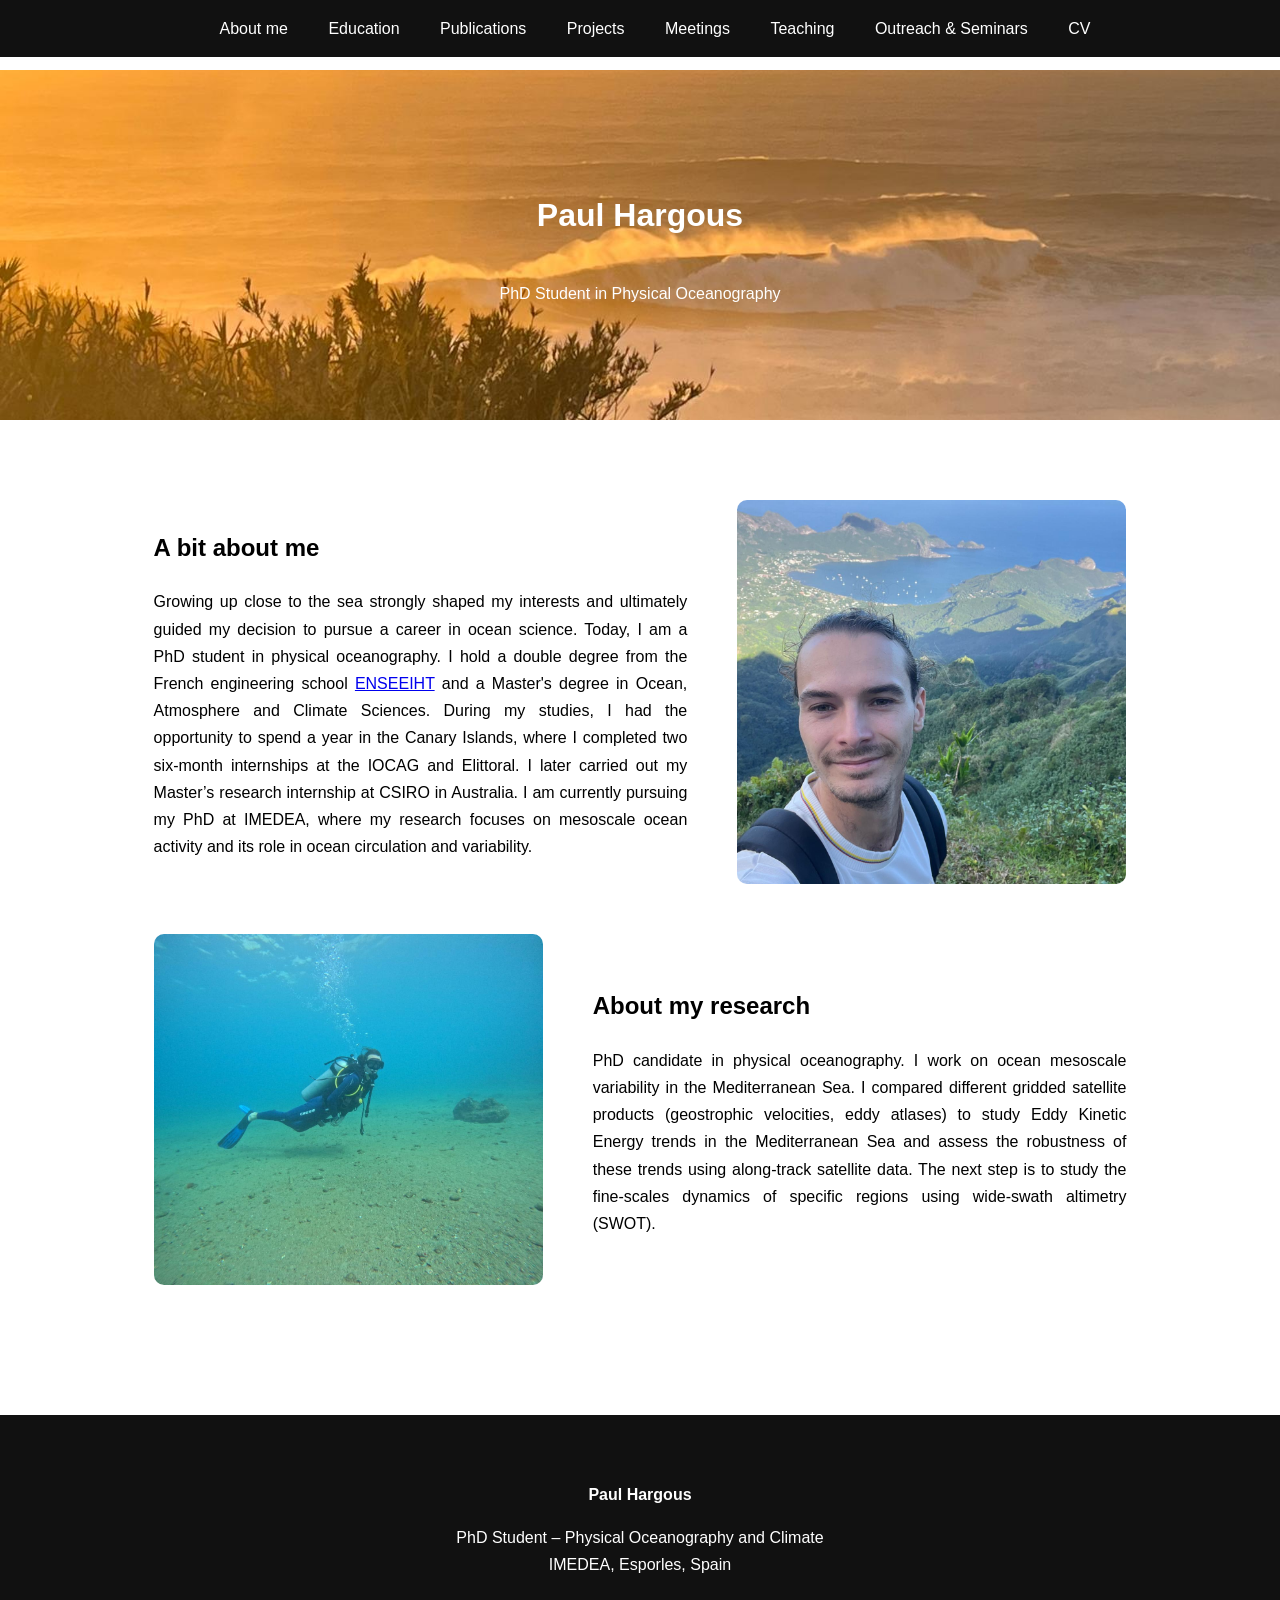
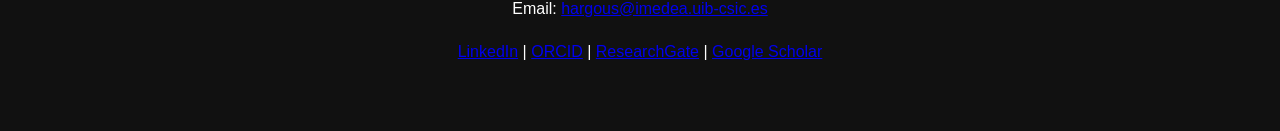
==== index.html @ d8c6036f "Refactor personal and research description in index.html" ====
<!DOCTYPE html>
<html>

<head>
<title>Paul Hargous - PhD Student</title>
<link rel="stylesheet" href="style.css">
<meta charset="UTF-8">
</head>

<body>

<nav>
<a href="index.html">About me</a>
<a href="education.html">Education</a>
<a href="publications.html">Publications</a>
<a href="projects.html">Projects</a>
<a href="meetings.html">Meetings</a>
<a href="teaching.html">Teaching</a>
<a href="outreach.html">Outreach & Seminars</a>
<a href="cv.html">CV</a>
</nav>

<!-- HERO -->

<header class="hero" style="background-image:url('images/nazare.png'); height:350px;">
<h1>Paul Hargous</h1>
<p>PhD Student in Physical Oceanography</p>
</header>

<section class="content" style="margin-bottom: 10px; padding-bottom: 0;">
<!-- ABOUT ME -->

<div class="section-flex">
<div class="text-block" style="text-align: justify;">

<h2>A bit about me</h2>
<p>
Growing up close to the sea strongly shaped my interests and ultimately guided my decision
to pursue a career in ocean science. 
Today, I am a PhD student in physical oceanography. I hold a double degree from the French 
engineering school <a href="https://www.enseeiht.fr/fr/index.html" target="_blank">ENSEEIHT</a>
and a Master's degree in Ocean, Atmosphere and Climate Sciences.
During my studies, I had the opportunity to spend a year in the Canary Islands, where I 
completed two six-month internships at the IOCAG and Elittoral. I later carried out my 
Master’s research internship at CSIRO in Australia.
I am currently pursuing my PhD at IMEDEA, where my research focuses on mesoscale ocean 
activity and its role in ocean circulation and variability.
</p>
</div>
<img src="images/moi.png" width="200" style="border-radius:10px;">
</div>

</section>

<!-- BACKGROUND IMAGE -->
<!--
<div class="separator" style="background-image:url('images/figure_eke.png');"></div>

<section class="content">
-->
<!-- RESEARCH -->
<section class="content" style="margin-top: 10px; padding-top: 0;">
<div class="section-flex" style="flex-direction: row-reverse; justify-content: flex-start;">
<div class="text-block" style="text-align: justify;">
<h2>About my research</h2>
<p>
PhD candidate in physical oceanography. I work on ocean mesoscale variability 
in the Mediterranean Sea. I compared different gridded satellite products 
(geostrophic velocities, eddy atlases) to study Eddy Kinetic Energy trends in 
the Mediterranean Sea and assess the robustness of these trends using along-track 
satellite data. The next step is to study the fine-scales dynamics of specific 
regions using wide-swath altimetry (SWOT).
</p>
</div>
<img src="images/moiplongee.png" width="200" style="border-radius:10px;">
</div>

</section>

<footer class="footer">

<p><strong>Paul Hargous</strong></p>

<p>
PhD Student – Physical Oceanography and Climate<br>
IMEDEA, Esporles, Spain
</p>

<p>
Email:
<a href="mailto:hargous@imedea.uib-csic.es">
hargous@imedea.uib-csic.es
</a>
</p>

<p>
<a href="https://www.linkedin.com/in/paul-hargous-964874195/" target="_blank">LinkedIn</a> |
<a href="https://orcid.org/0009-0008-0964-6920" target="_blank">ORCID</a> |
<a href="https://www.researchgate.net/profile/Paul-Hargous" target="_blank">ResearchGate</a> |
<a href="https://scholar.google.com/citations?hl=en&user=XVpgIv8AAAAJ" target="_blank">Google Scholar</a>
</p>

</footer>

</body>
</html>
---- style.css ----
body {
    margin: 0;
    font-family: Arial, sans-serif;
    line-height: 1.7;
    padding-top: 70px;
}

/* NAVBAR */

nav {
    position: fixed;
    top: 0;
    width: 100%;
    background: #111;
    padding: 15px;
    text-align: center;
    z-index: 1000;
}

nav a {
    color: white;
    margin: 0 18px;
    text-decoration: none;
    font-size: 16px;
}

nav a:hover {
    opacity: 0.7;
}

/* HERO IMAGE */

.hero {
    background-size: cover;
    background-position: center;
    color: white;
    height: 150px;
    display: flex;
    flex-direction: column;
    justify-content: center;
    align-items: center;
}

/* CONTENT AREA */

.content {
    padding: 80px 12%;
}

/* FLEX SECTIONS */

.section-flex {
    display: flex;
    align-items: center;
    justify-content: space-between;
    gap: 50px;
    margin-bottom: 50px;
}

.section-flex img {
    width: 40%;
    border-radius: 10px;
}

.text-block {
    width: 55%;
}

/* ALTERNATING LAYOUT */

.section-flex.reverse {
    flex-direction: row-reverse;
}

/* BACKGROUND SEPARATOR IMAGE */

.separator {
    height: 100px;
    background-size: cover;
    background-position: center;
}

/* FOOTER */

.footer {
    background: #111;
    color: white;
    padding: 50px;
    text-align: center;
}


/* Publications */
.pub-card{
background:#f2f2f2;
border:1px solid #ccc;
padding:18px;
margin-bottom:20px;
box-shadow:0 2px 4px rgba(0,0,0,0.1);
}

.pub-card summary{
display:flex;
justify-content:space-between;
align-items:center;
cursor:pointer;
list-style:none;
}

.pub-text{
flex:1;
}

.arrow{
font-size:18px;
color:#888;
transition:transform 0.2s;
}

.pub-card[open] .arrow{
transform:rotate(90deg);
}

.pub-extra{
margin-top:15px;
}

.abstract-title{
font-weight:bold;
margin-bottom:5px;
}

.pub-figure{
max-width:500px;
width:100%;
margin-top:10px;
border-radius:6px;
}
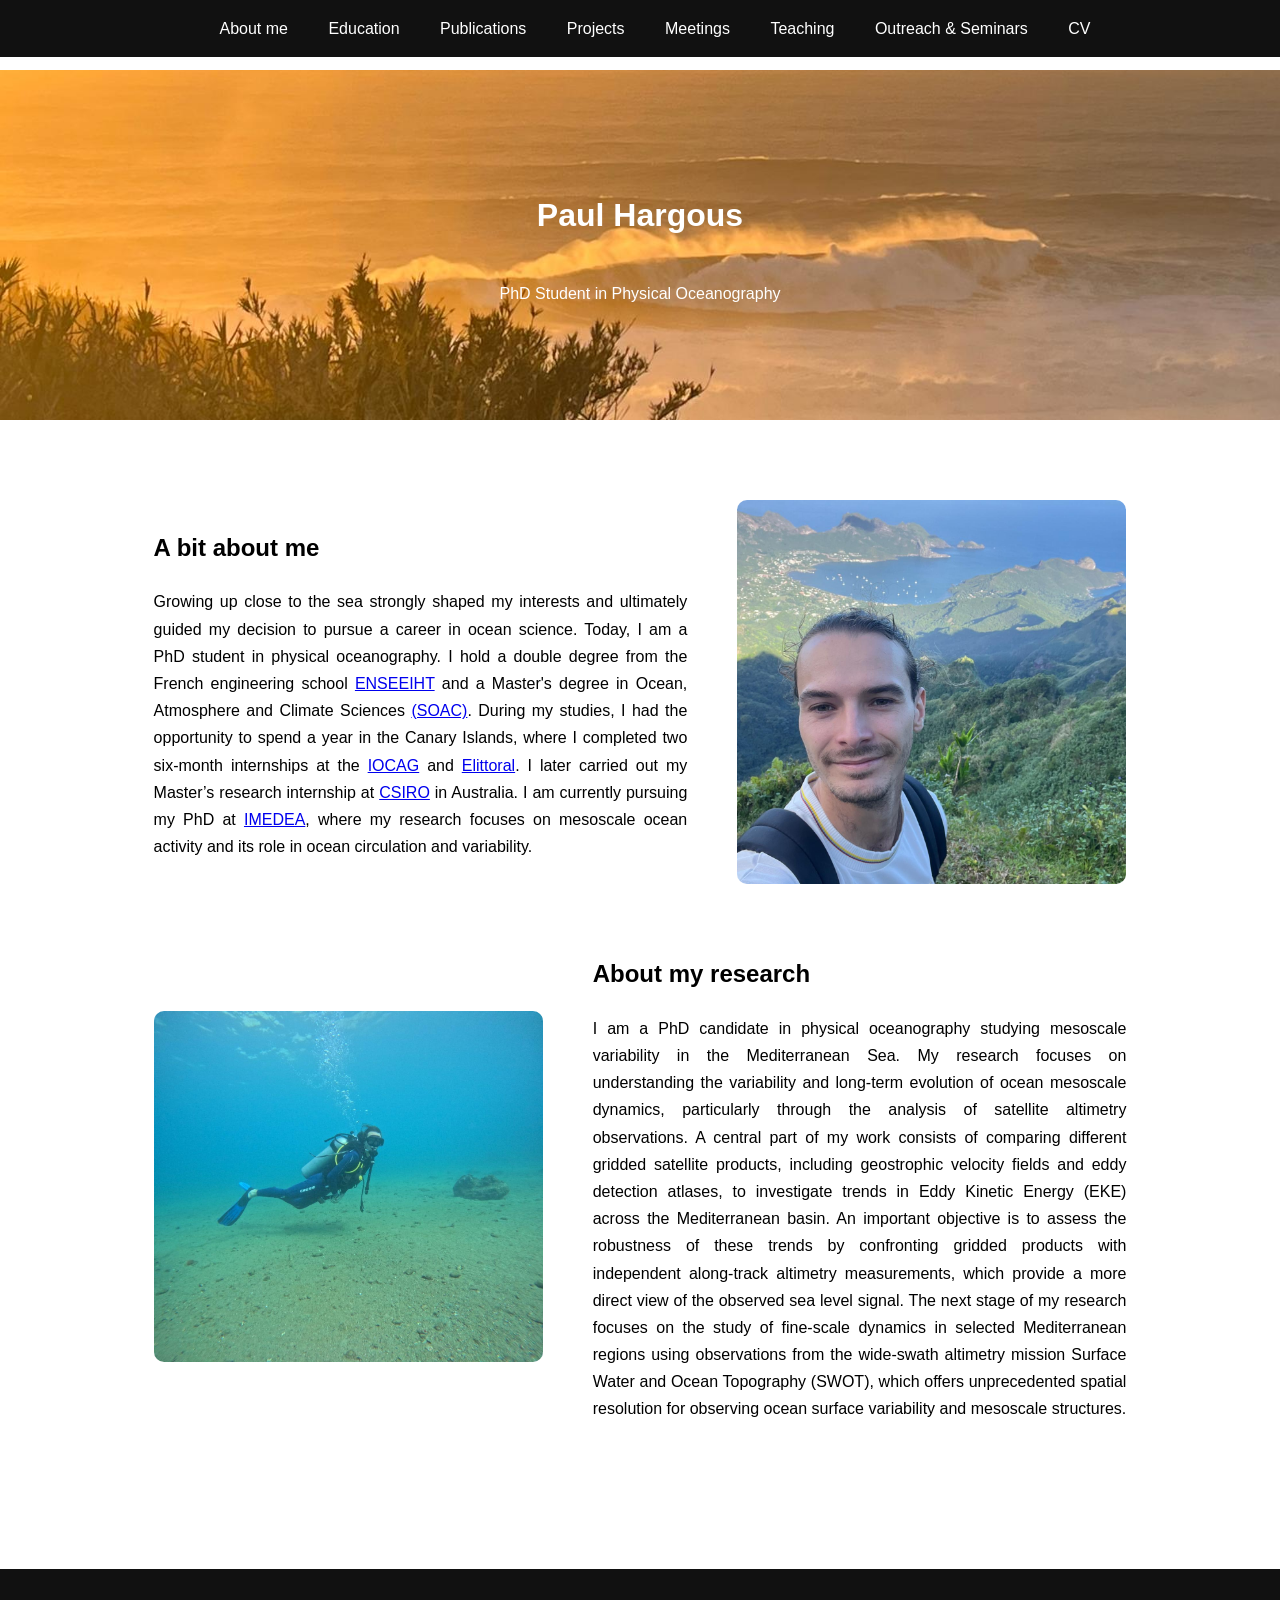
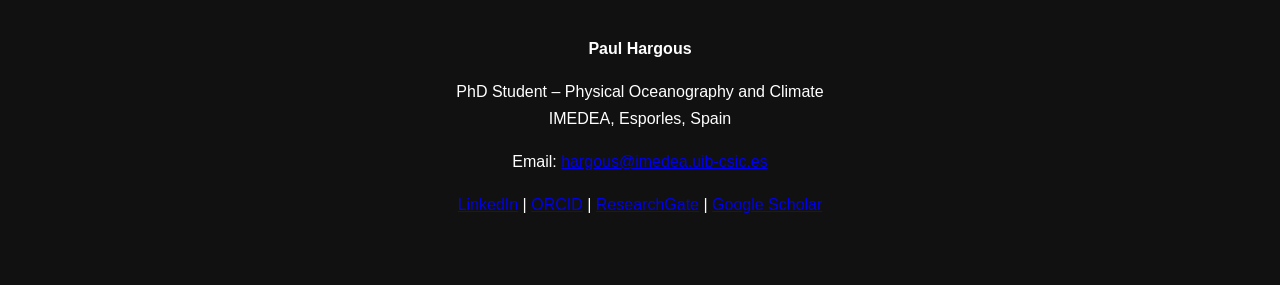
==== commit b4ebf9d7: "Enhance academic and research descriptions with links Updated the description of academic background" ====
--- a/index.html
+++ b/index.html
@@ -39,12 +39,14 @@
 to pursue a career in ocean science. 
 Today, I am a PhD student in physical oceanography. I hold a double degree from the French 
 engineering school <a href="https://www.enseeiht.fr/fr/index.html" target="_blank">ENSEEIHT</a>
-and a Master's degree in Ocean, Atmosphere and Climate Sciences.
+and a Master's degree in Ocean, Atmosphere and Climate Sciences
+<a href="https://master-soac-toulouse.obs-mip.fr/" target="_blank">(SOAC)</a>.
 During my studies, I had the opportunity to spend a year in the Canary Islands, where I 
-completed two six-month internships at the IOCAG and Elittoral. I later carried out my 
-Master’s research internship at CSIRO in Australia.
-I am currently pursuing my PhD at IMEDEA, where my research focuses on mesoscale ocean 
-activity and its role in ocean circulation and variability.
+completed two six-month internships at the <a href="https://iocag.ulpgc.es/" target="_blank">IOCAG</a>
+and <a href="https://www.elittoral.es/" target="_blank">Elittoral</a>. I later carried out my 
+Master’s research internship at <a href="https://www.csiro.au/en/" target="_blank">CSIRO</a> in Australia.
+I am currently pursuing my PhD at <a href="https://imedea.uib-csic.es/" target="_blank">IMEDEA</a>, 
+where my research focuses on mesoscale ocean activity and its role in ocean circulation and variability.
 </p>
 </div>
 <img src="images/moi.png" width="200" style="border-radius:10px;">
@@ -64,12 +66,17 @@
 <div class="text-block" style="text-align: justify;">
 <h2>About my research</h2>
 <p>
-PhD candidate in physical oceanography. I work on ocean mesoscale variability 
-in the Mediterranean Sea. I compared different gridded satellite products 
-(geostrophic velocities, eddy atlases) to study Eddy Kinetic Energy trends in 
-the Mediterranean Sea and assess the robustness of these trends using along-track 
-satellite data. The next step is to study the fine-scales dynamics of specific 
-regions using wide-swath altimetry (SWOT).
+I am a PhD candidate in physical oceanography studying mesoscale variability in the Mediterranean Sea. 
+My research focuses on understanding the variability and long-term evolution of ocean mesoscale dynamics, 
+particularly through the analysis of satellite altimetry observations.
+A central part of my work consists of comparing different gridded satellite products, including geostrophic 
+velocity fields and eddy detection atlases, to investigate trends in Eddy Kinetic Energy (EKE) across the 
+Mediterranean basin. An important objective is to assess the robustness of these trends by confronting 
+gridded products with independent along-track altimetry measurements, which provide a more direct view of 
+the observed sea level signal.
+The next stage of my research focuses on the study of fine-scale dynamics in selected Mediterranean regions 
+using observations from the wide-swath altimetry mission Surface Water and Ocean Topography (SWOT), which 
+offers unprecedented spatial resolution for observing ocean surface variability and mesoscale structures.
 </p>
 </div>
 <img src="images/moiplongee.png" width="200" style="border-radius:10px;">
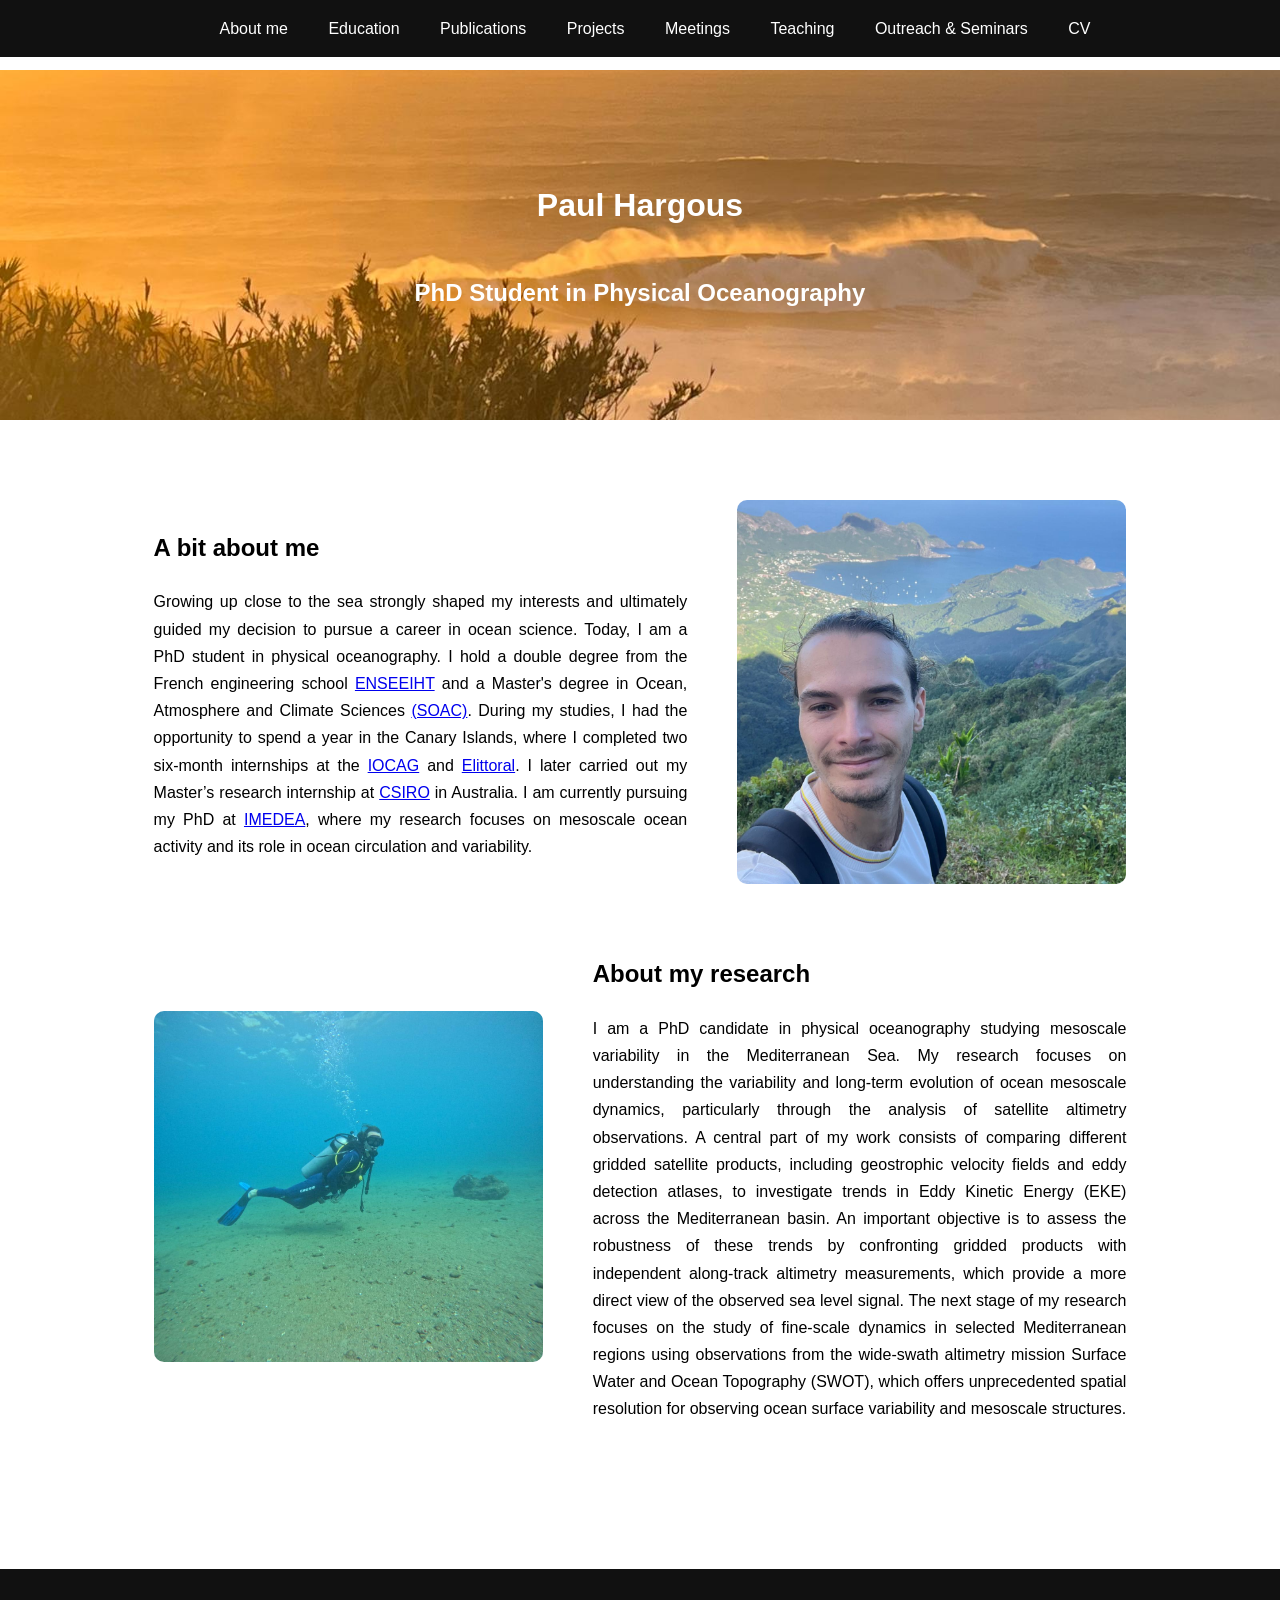
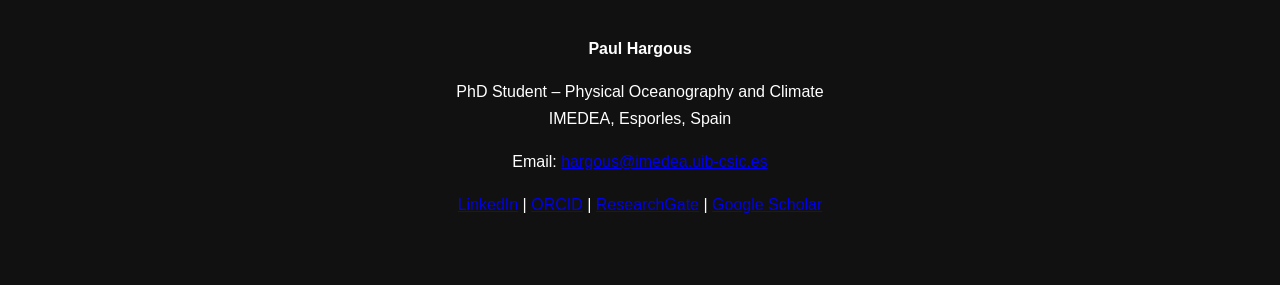
==== commit 98b54db1: "Change paragraph to subheading in hero section" ====
--- a/index.html
+++ b/index.html
@@ -2,7 +2,7 @@
 <html>
 
 <head>
-<title>Paul Hargous - PhD Student</title>
+<title>Paul Hargous - About me</title>
 <link rel="stylesheet" href="style.css">
 <meta charset="UTF-8">
 </head>
@@ -24,7 +24,7 @@
 
 <header class="hero" style="background-image:url('images/nazare.png'); height:350px;">
 <h1>Paul Hargous</h1>
-<p>PhD Student in Physical Oceanography</p>
+<h2>PhD Student in Physical Oceanography</h2>
 </header>
 
 <section class="content" style="margin-bottom: 10px; padding-bottom: 0;">
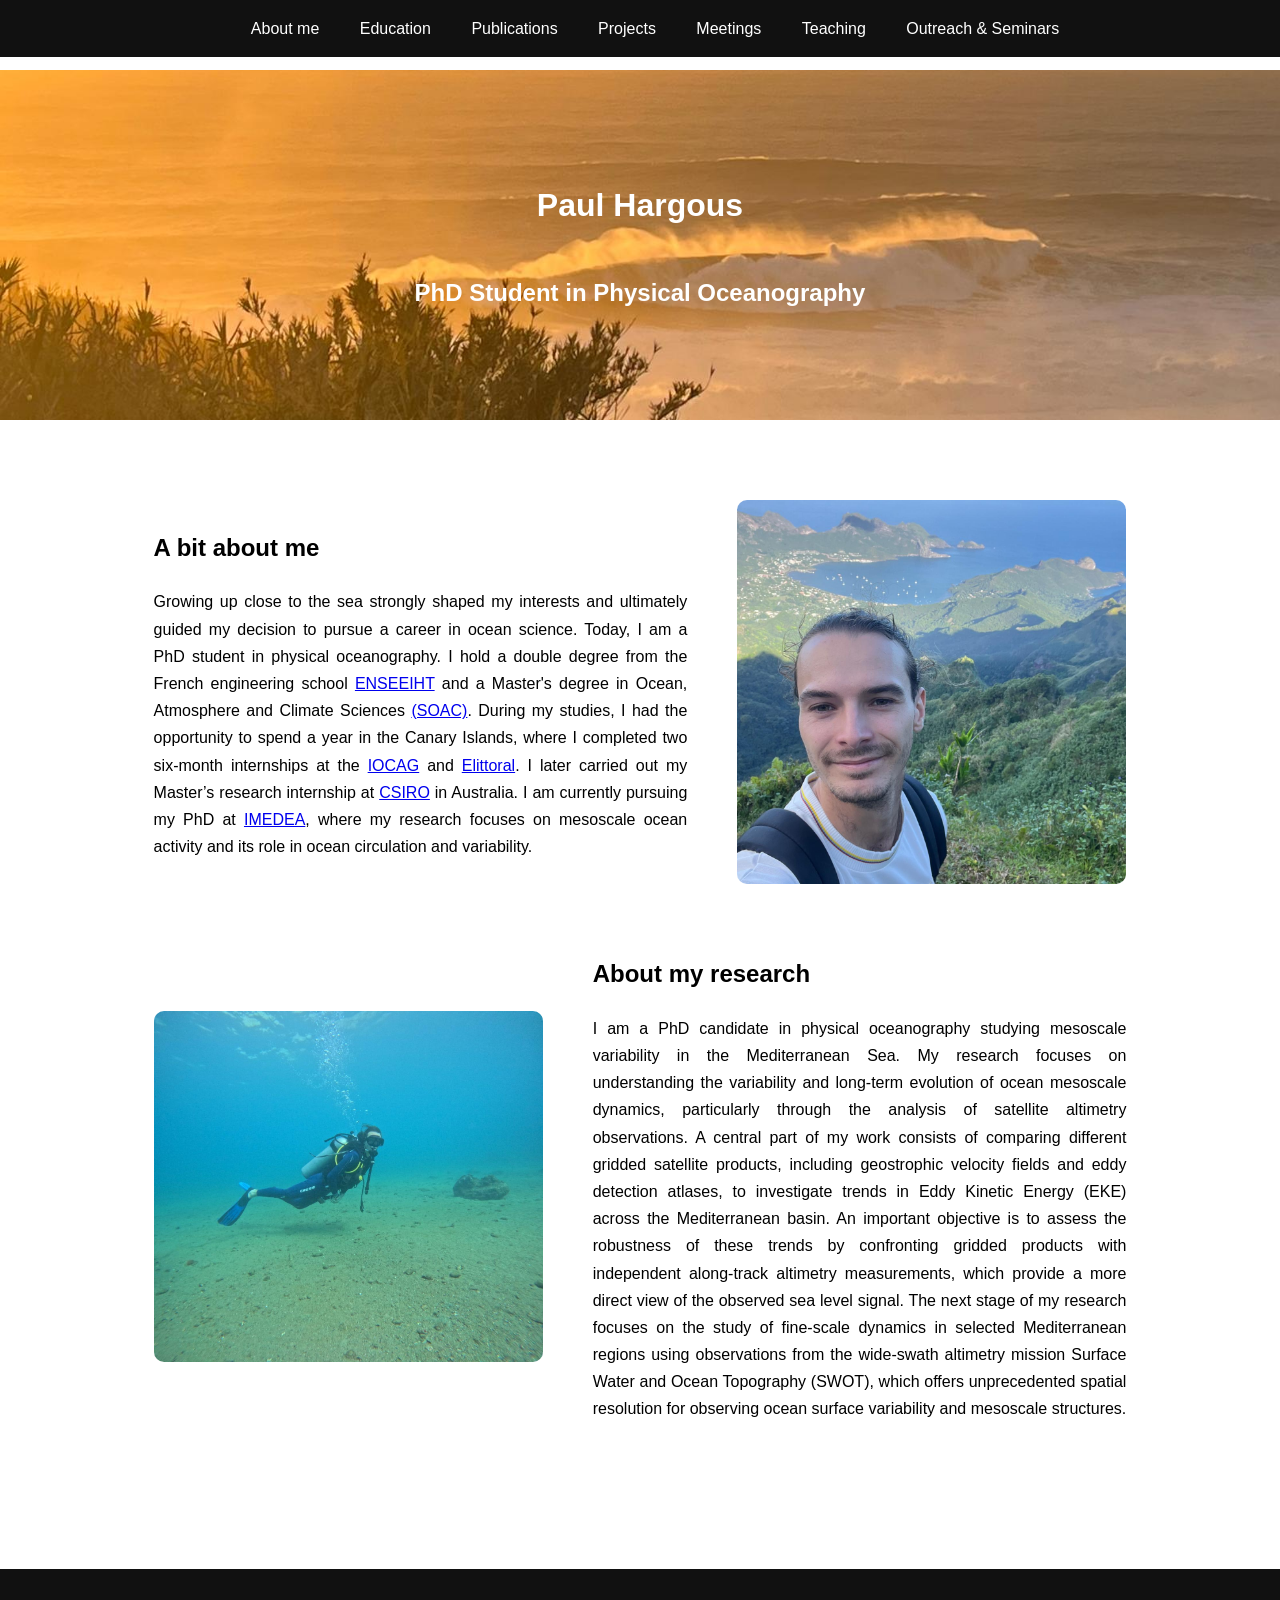
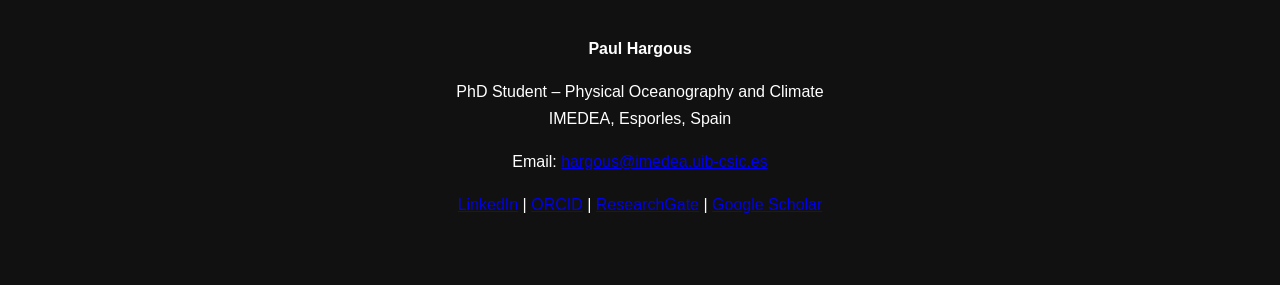
==== commit e617718d: "Comment out CV link in index.html Comment out the CV link in the navigation menu." ====
--- a/index.html
+++ b/index.html
@@ -17,7 +17,9 @@
 <a href="meetings.html">Meetings</a>
 <a href="teaching.html">Teaching</a>
 <a href="outreach.html">Outreach & Seminars</a>
+  <!-- 
 <a href="cv.html">CV</a>
+  -->
 </nav>
 
 <!-- HERO -->
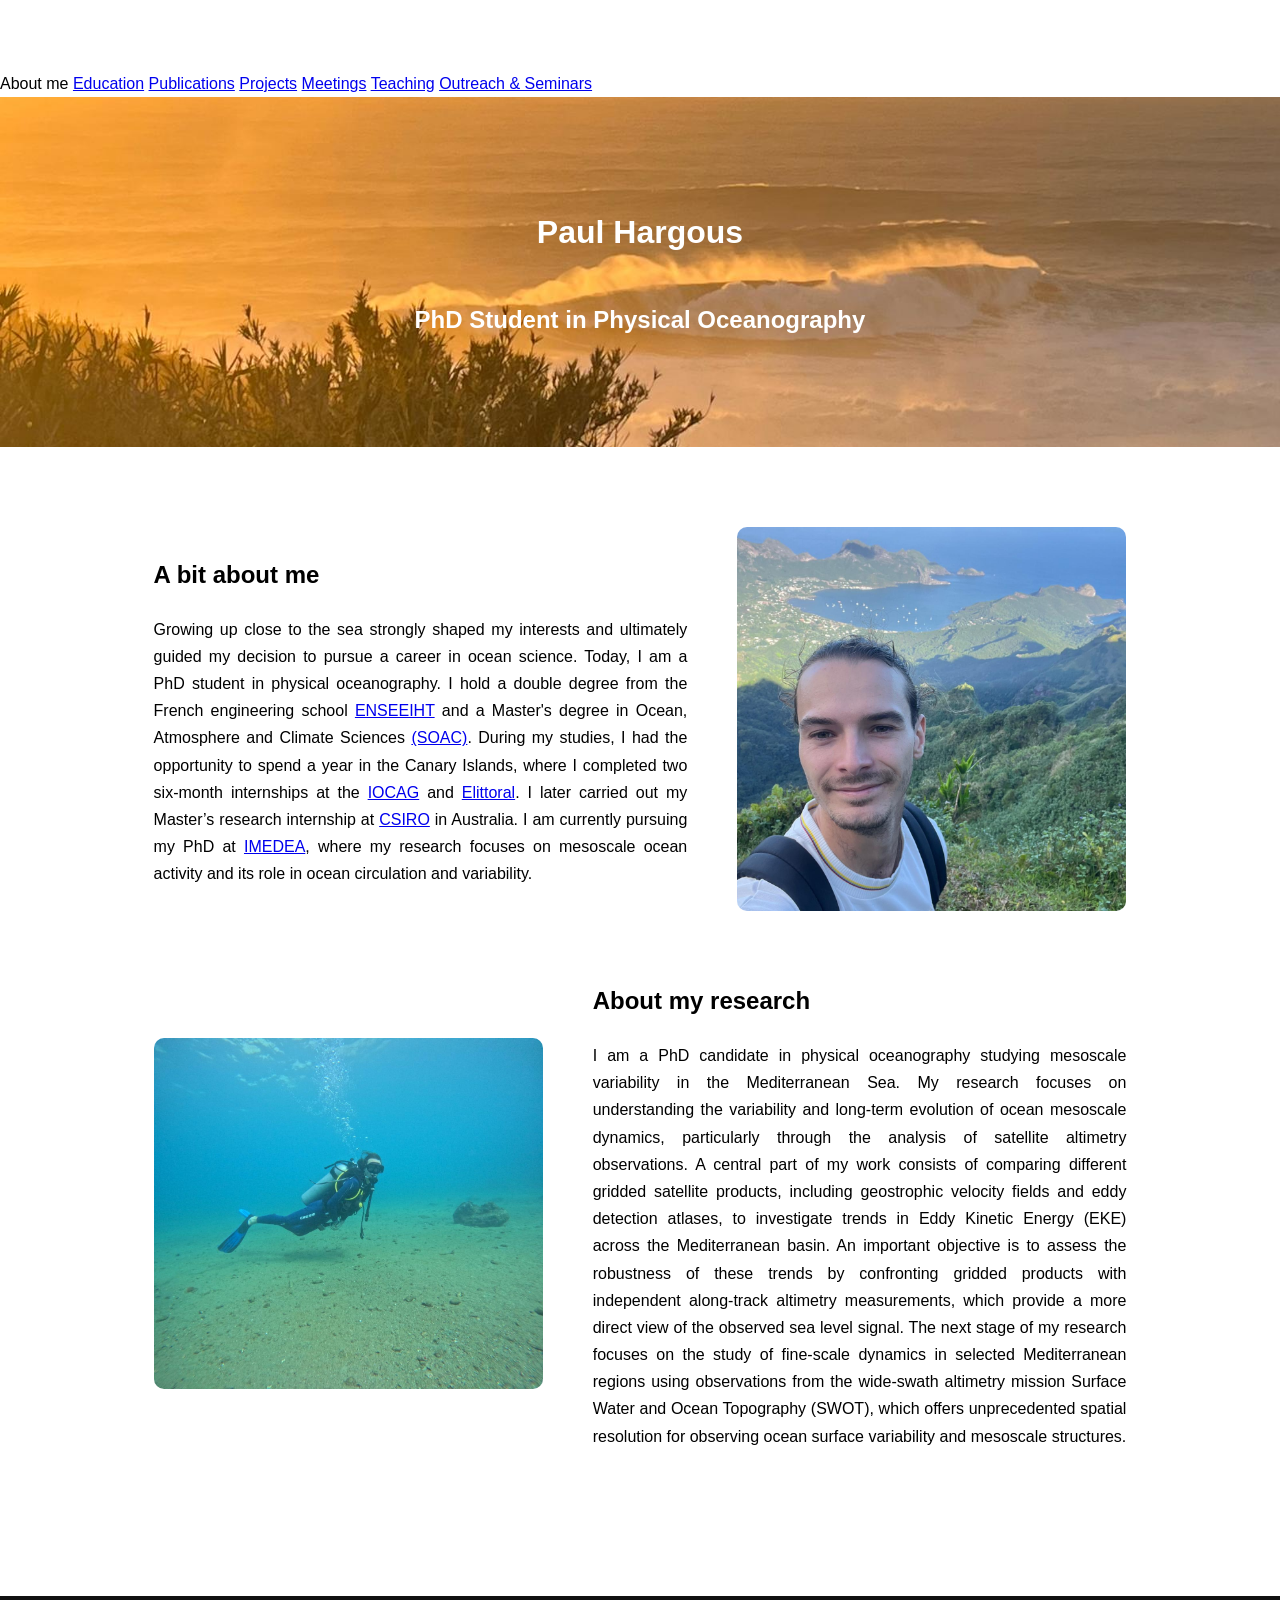
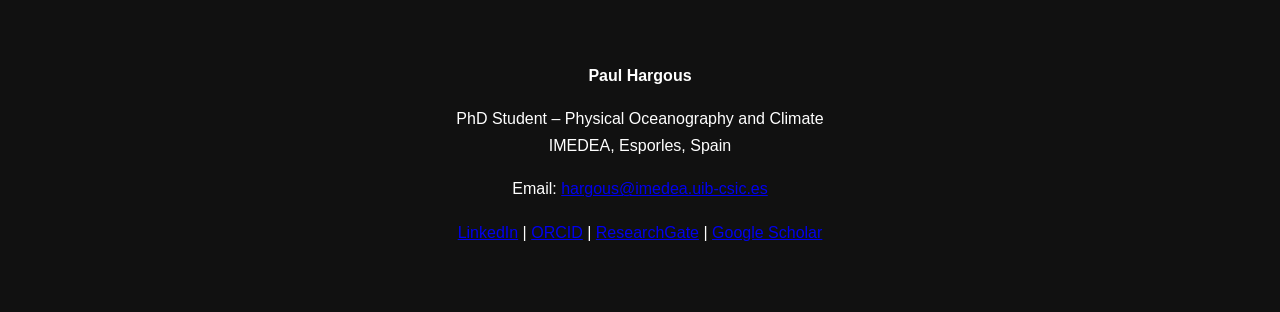
==== commit aeb41134: "Modify meta charset tag in index.html Updated meta charset tag to include content attribute." ====
--- a/index.html
+++ b/index.html
@@ -4,7 +4,7 @@
 <head>
 <title>Paul Hargous - About me</title>
 <link rel="stylesheet" href="style.css">
-<meta charset="UTF-8">
+<meta charset="UTF-8" content="Paul Hargous website>
 </head>
 
 <body>
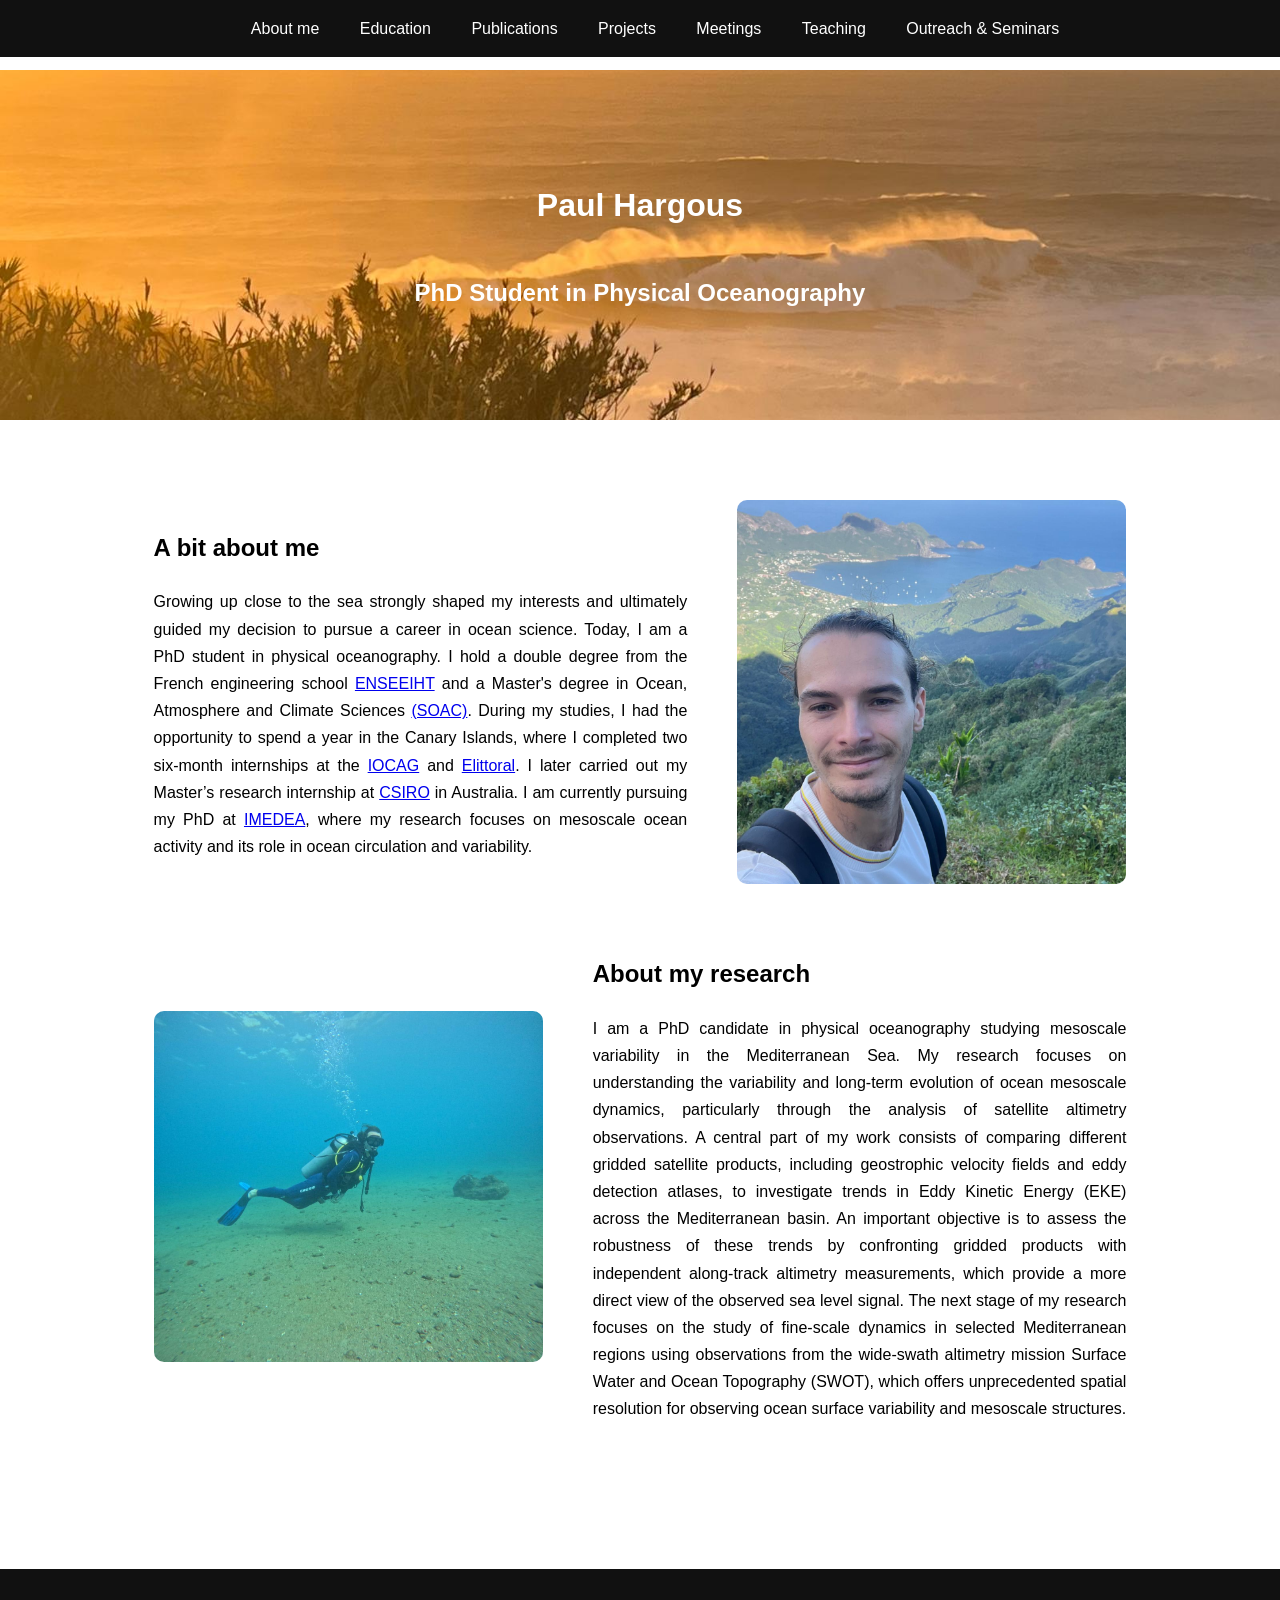
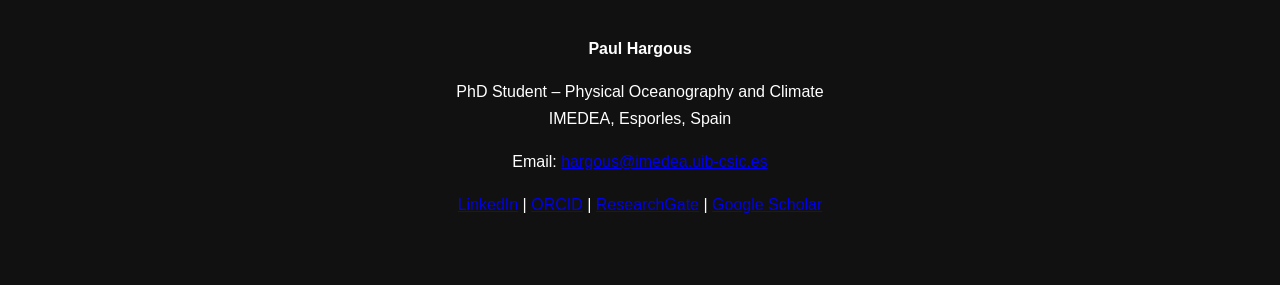
==== commit 949ad148: "Add Google site verification to index.html Added Google site verification meta tag." ====
--- a/index.html
+++ b/index.html
@@ -2,9 +2,9 @@
 <html>
 
 <head>
+<meta name="google-site-verification" content="HveH4PqdMPqYlCQyUi-sbemN2hJzuqXPKPrv9sUtmls" />
 <title>Paul Hargous - About me</title>
 <link rel="stylesheet" href="style.css">
-<meta charset="UTF-8" content="Paul Hargous website>
 </head>
 
 <body>
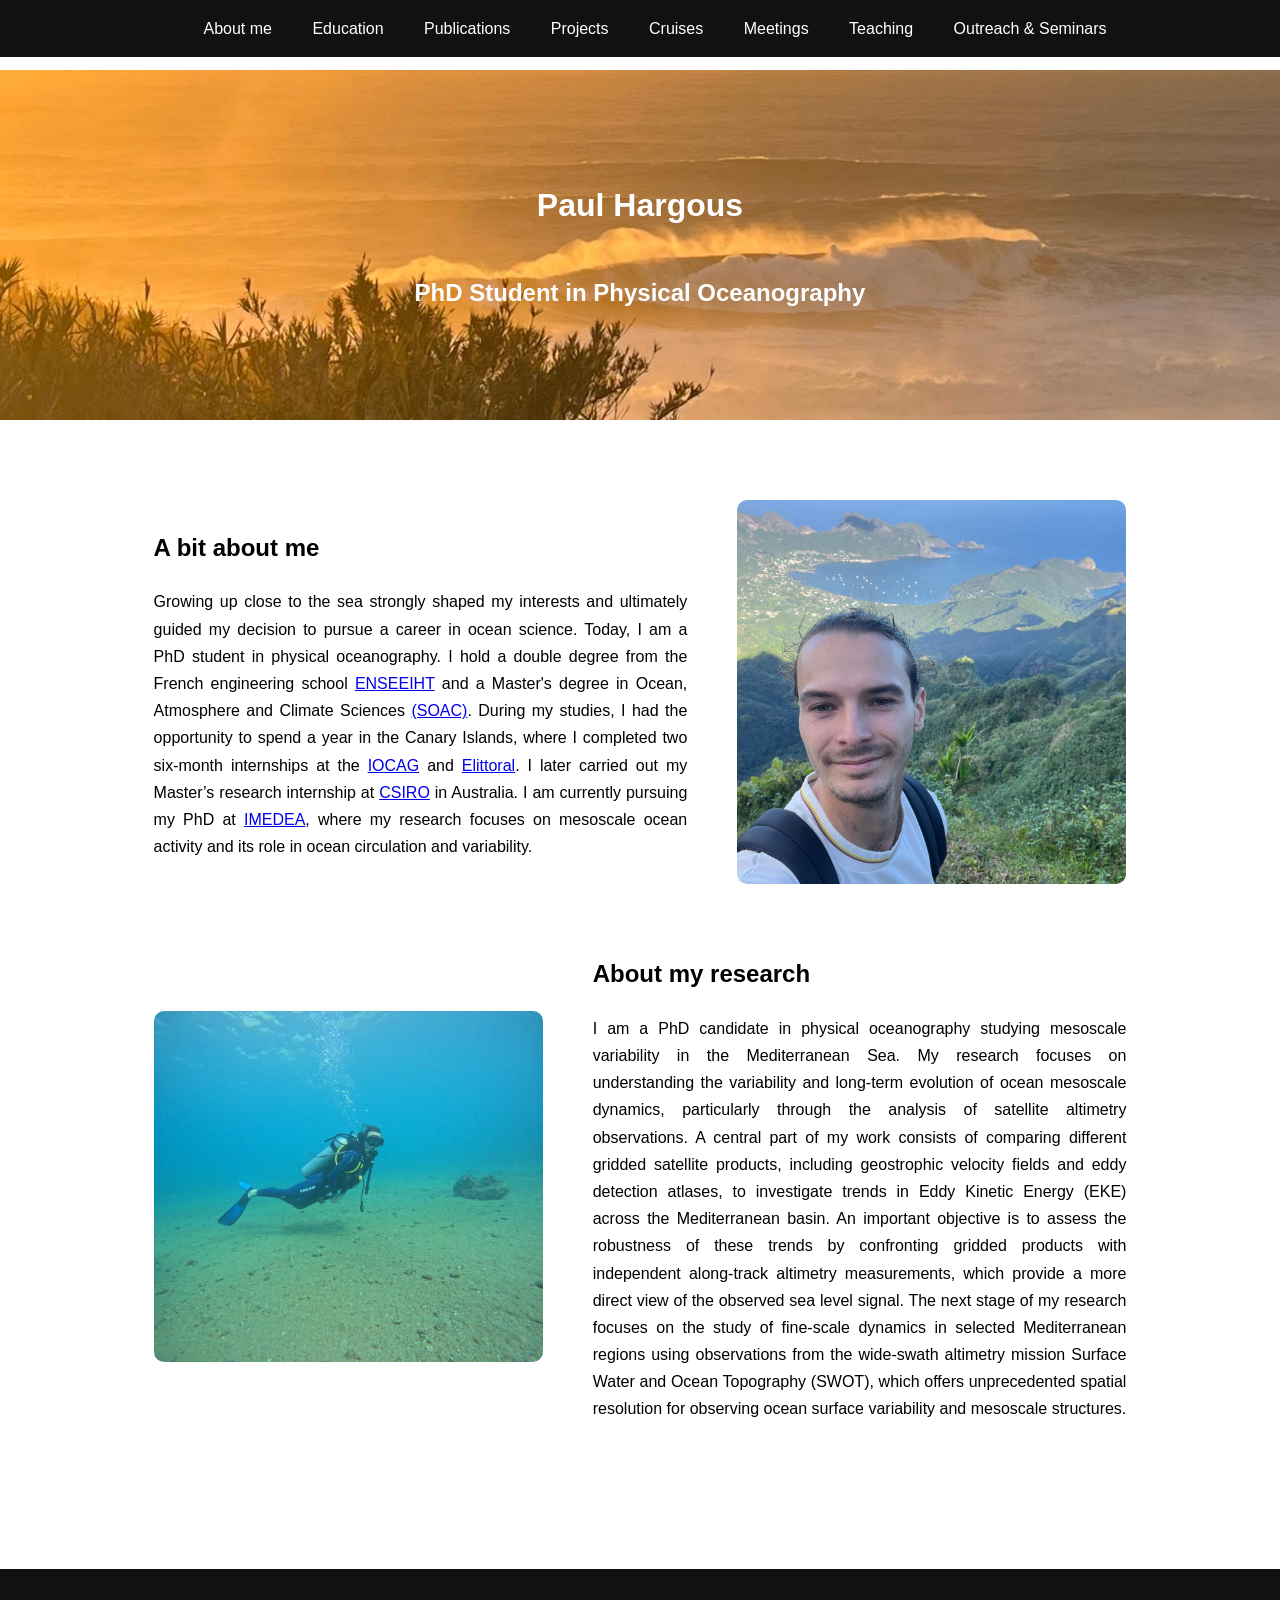
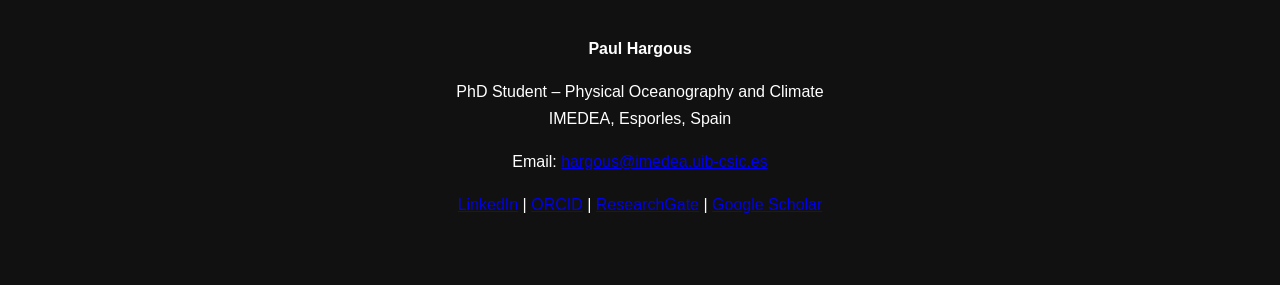
==== commit 6e071b48: "cruises in index" ====
--- a/index.html
+++ b/index.html
@@ -14,6 +14,7 @@
 <a href="education.html">Education</a>
 <a href="publications.html">Publications</a>
 <a href="projects.html">Projects</a>
+<a href="cruises.html">Cruises</a>
 <a href="meetings.html">Meetings</a>
 <a href="teaching.html">Teaching</a>
 <a href="outreach.html">Outreach & Seminars</a>
